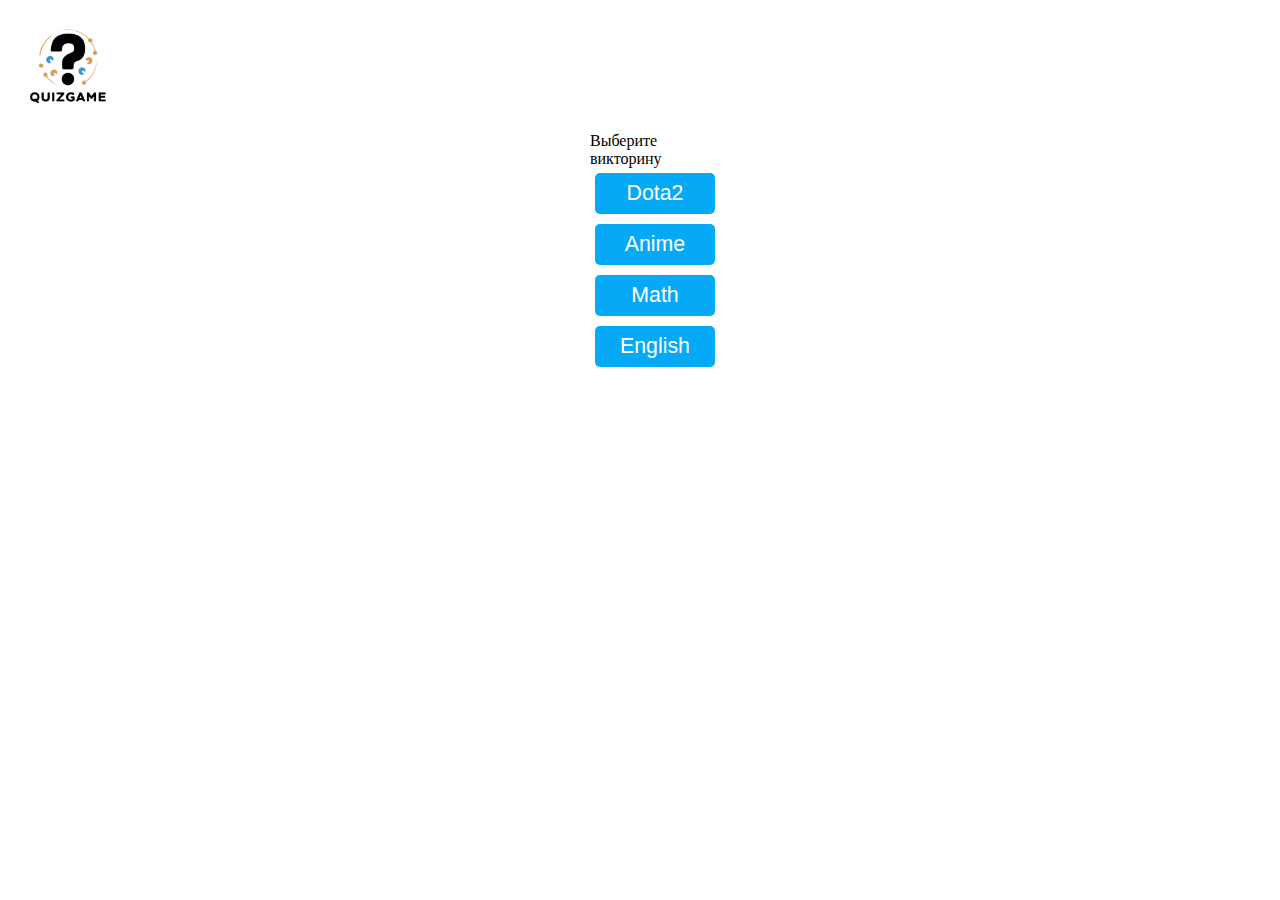
==== index.html @ c04dbc95 "Update index.html" ====
<!DOCTYPE html>
<html lang="ru">
<head>
  <meta charset="UTF-8">
  <meta name="viewport" content="width=device-width, initial-scale=1.0">
  <title>Makcoc_QuizGame</title>
  <link rel="stylesheet" href="./css/style.css">
</head>

<body>
  <div id="header_png">
    <header>
      <a href="index.html"> <img src="./images/logo.png" width="120" height="120"> </a>
    </header>
  </div>
<div id="quiz_window" class="center-div">
  <div id="head_main">Выберите викторину</div> 
    <div id="categories"  class="categories" type="button">
      <button data-id ="dota2" class="main_btns">Dota2</button>
      <button data-id ="anime" class="main_btns">Anime</button>
      <button data-id ="math" class="main_btns">Math</button>
      <button data-id ="english" class="main_btns">English</button>
    </div>

<div id="quiz_box" class="hide">
  <h2 id="question_text"> question </h2>
  <h3 id="feedback_text"></h3>
    <ul class="answers">
     
    </ul>
</div>

<div id="results">
  
</div>
</div>
  <script src="./js/index.js"></script>

</body>
</html>
---- css/style.css ----
.main_btns {
  border: 0;;
  display: inline-block;
  margin: 5px;
  cursor: pointer;
  color: #fff;
  background-color: #05a9f5;
  border-radius: 5px;
  border: 0;
  padding: 8px 16px;
  width: 120px;
  font-size: 16pt;
  }
.main_btns:hover {
  background-color: #0585c0
}
.main_btns:active {
  background-color: #0773a5
}

.hide {
  display: none;
}

.center-div
{
  margin: 0 auto;
  width: 100px;
  height: 100px;
  border-radius: 3px;
}

.answers {
  list-style-type: none;
  padding: 0;
  display: grid;
  grid-template-columns: repeat(2, 300px);
  grid-gap: 10px;
}
.answers_btn {
  width: 100%;
  cursor: pointer;
  color: #fff;
  background-color: #05a9f5;
  border: 0;
  font-size: 16pt;
  border-radius: 5px;
}
.answers_btn:hover {
  background-color: #0585c0
}
.answers_btn:active {
  background-color: #0773a5
}
.button_wrong
{
   background: #EB6465;
}
 
.button_correct
{
   background: #5EB97D;
}
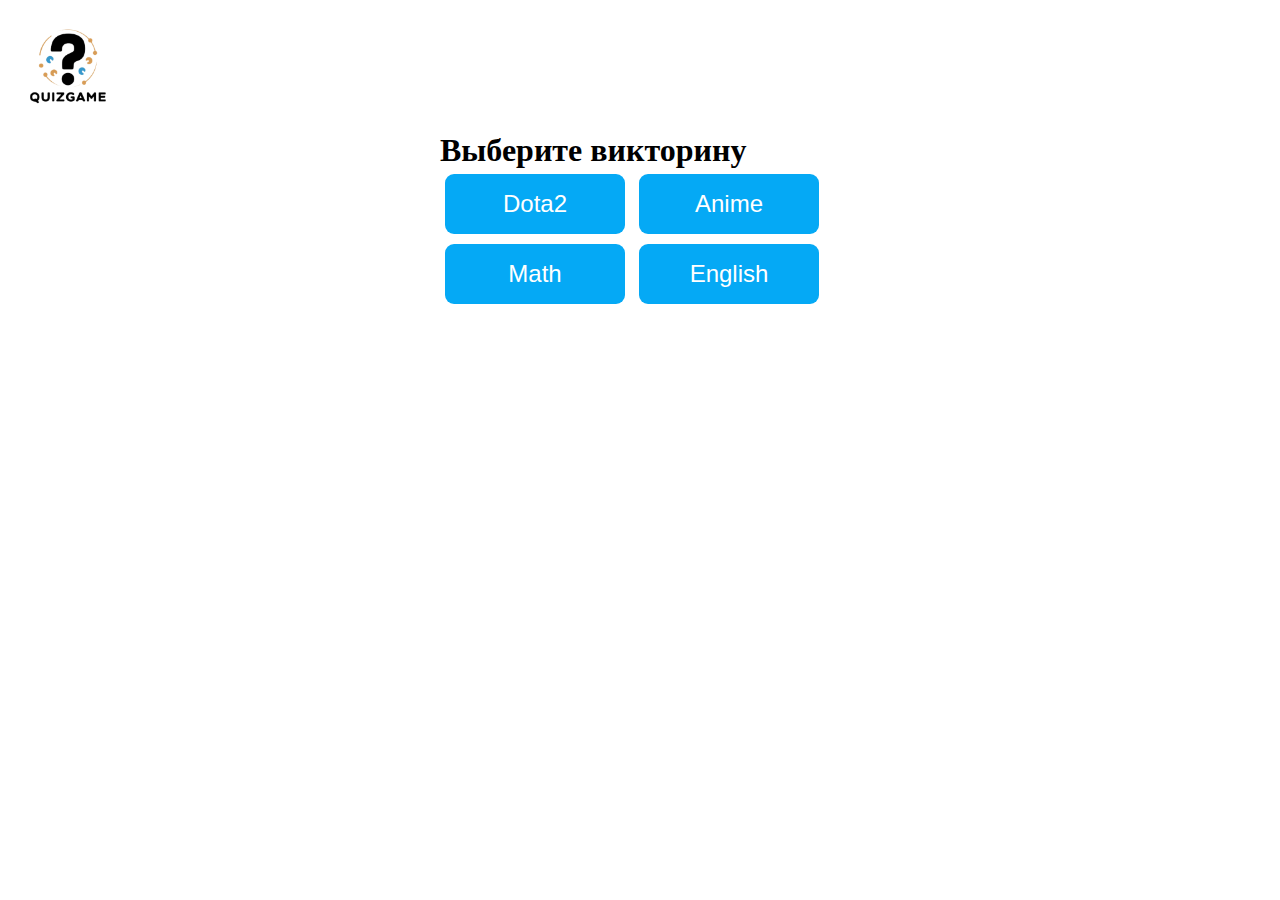
==== commit d25ca576: "Update index.html" ====
--- a/index.html
+++ b/index.html
@@ -14,12 +14,12 @@
     </header>
   </div>
 <div id="quiz_window" class="center-div">
-  <div id="head_main">Выберите викторину</div> 
+  <div id="head_main" class="header_main">Выберите викторину</div> 
     <div id="categories"  class="categories" type="button">
-      <button data-id ="dota2" class="main_btns">Dota2</button>
-      <button data-id ="anime" class="main_btns">Anime</button>
-      <button data-id ="math" class="main_btns">Math</button>
-      <button data-id ="english" class="main_btns">English</button>
+      <button id ="dota2" class="main_btns">Dota2</button>
+      <button id ="anime" class="main_btns">Anime</button>
+      <button id ="math" class="main_btns">Math</button>
+      <button id ="english" class="main_btns">English</button>
     </div>
 
 <div id="quiz_box" class="hide">
--- a/css/style.css
+++ b/css/style.css
@@ -5,11 +5,11 @@
   cursor: pointer;
   color: #fff;
   background-color: #05a9f5;
-  border-radius: 5px;
+  border-radius: 9px;
   border: 0;
-  padding: 8px 16px;
-  width: 120px;
-  font-size: 16pt;
+  padding: 16px 16px;
+  width: 180px;
+  font-size: 18pt;
   }
 .main_btns:hover {
   background-color: #0585c0
@@ -18,6 +18,10 @@
   background-color: #0773a5
 }
 
+.header_main {
+ font-size: 24pt;
+ font-weight: bold;
+}
 .hide {
   display: none;
 }
@@ -25,9 +29,8 @@
 .center-div
 {
   margin: 0 auto;
-  width: 100px;
+  width: 400px;
   height: 100px;
-  border-radius: 3px;
 }
 
 .answers {
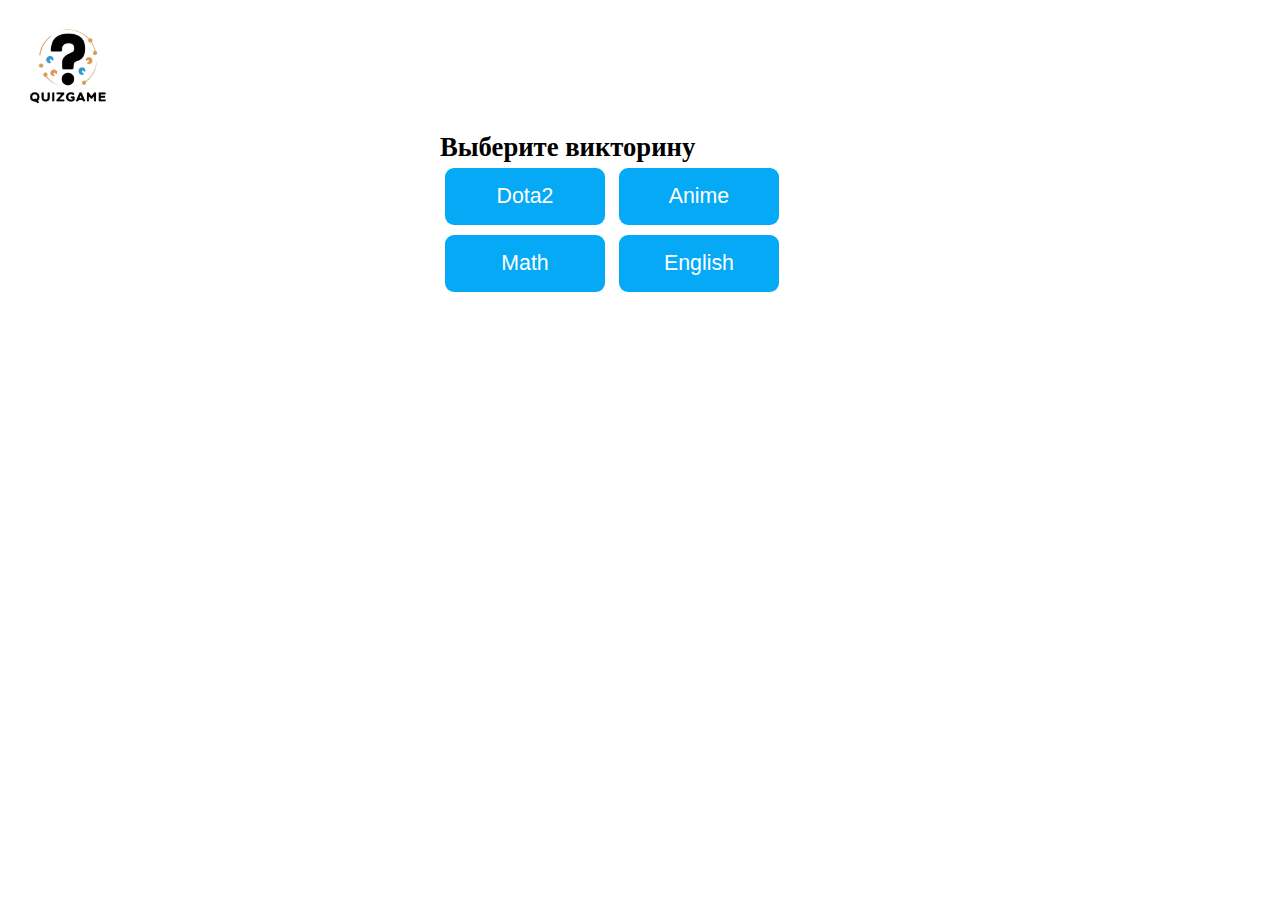
==== commit d6172456: "Update index.html" ====
--- a/index.html
+++ b/index.html
@@ -5,6 +5,7 @@
   <meta name="viewport" content="width=device-width, initial-scale=1.0">
   <title>Makcoc_QuizGame</title>
   <link rel="stylesheet" href="./css/style.css">
+  <link rel=”icon” href=”/images/logo.png” type=”image/png-icon”>
 </head>
 
 <body>
--- a/css/style.css
+++ b/css/style.css
@@ -8,8 +8,8 @@
   border-radius: 9px;
   border: 0;
   padding: 16px 16px;
-  width: 180px;
-  font-size: 18pt;
+  width: 160px;
+  font-size: 16pt;
   }
 .main_btns:hover {
   background-color: #0585c0
@@ -19,7 +19,7 @@
 }
 
 .header_main {
- font-size: 24pt;
+ font-size: 20pt;
  font-weight: bold;
 }
 .hide {
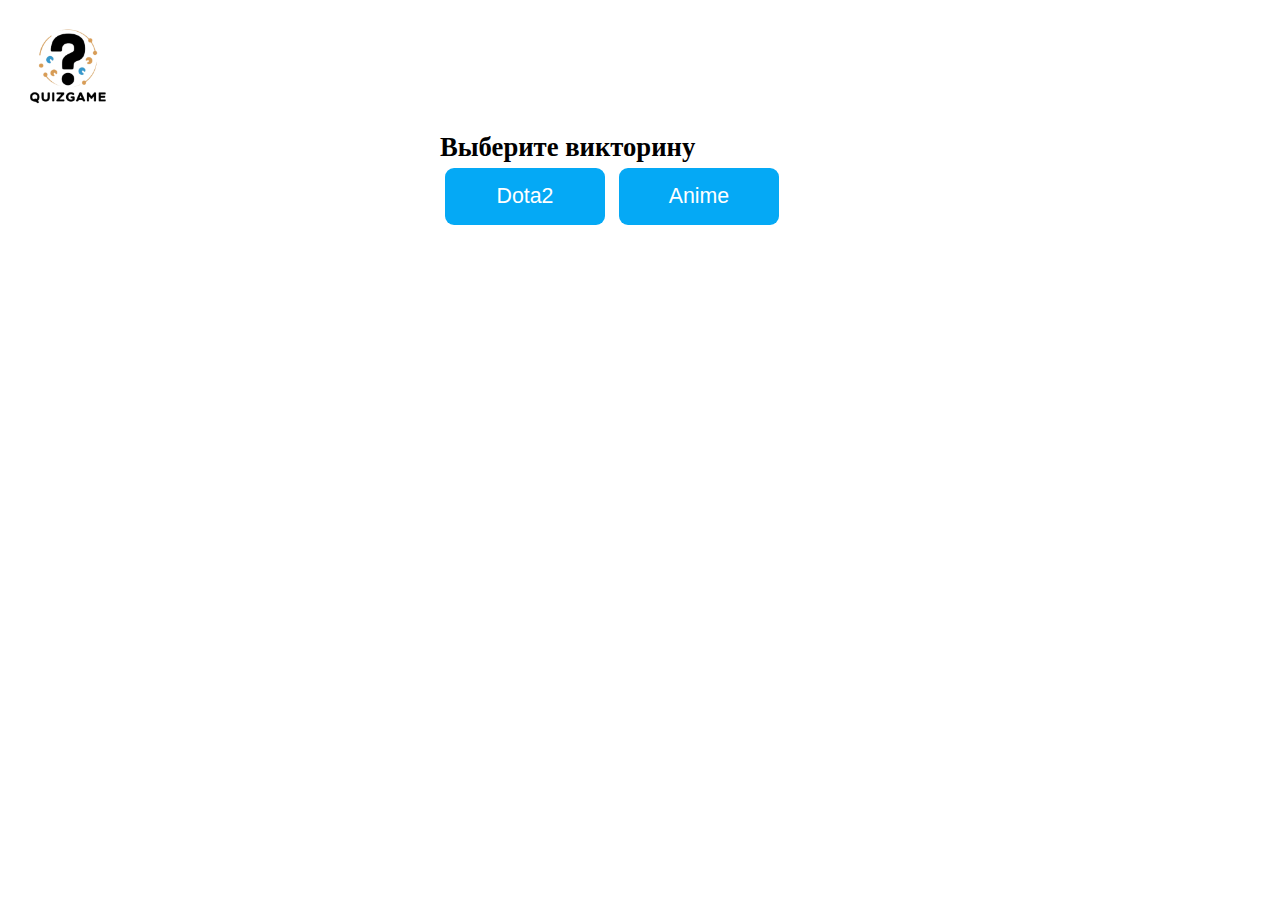
==== commit 26c0f0af: "Update index.html" ====
--- a/index.html
+++ b/index.html
@@ -5,7 +5,7 @@
   <meta name="viewport" content="width=device-width, initial-scale=1.0">
   <title>Makcoc_QuizGame</title>
   <link rel="stylesheet" href="./css/style.css">
-  <link rel=”icon” href=”/images/logo.png” type=”image/png-icon”>
+  <link rel=”icon” sizes="180x180" href=”/images/logo.png” type=”image/png”>
 </head>
 
 <body>
--- a/css/style.css
+++ b/css/style.css
@@ -1,3 +1,7 @@
+html, body {
+    overflow-x: hidden;
+}
+
 .main_btns {
   border: 0;;
   display: inline-block;
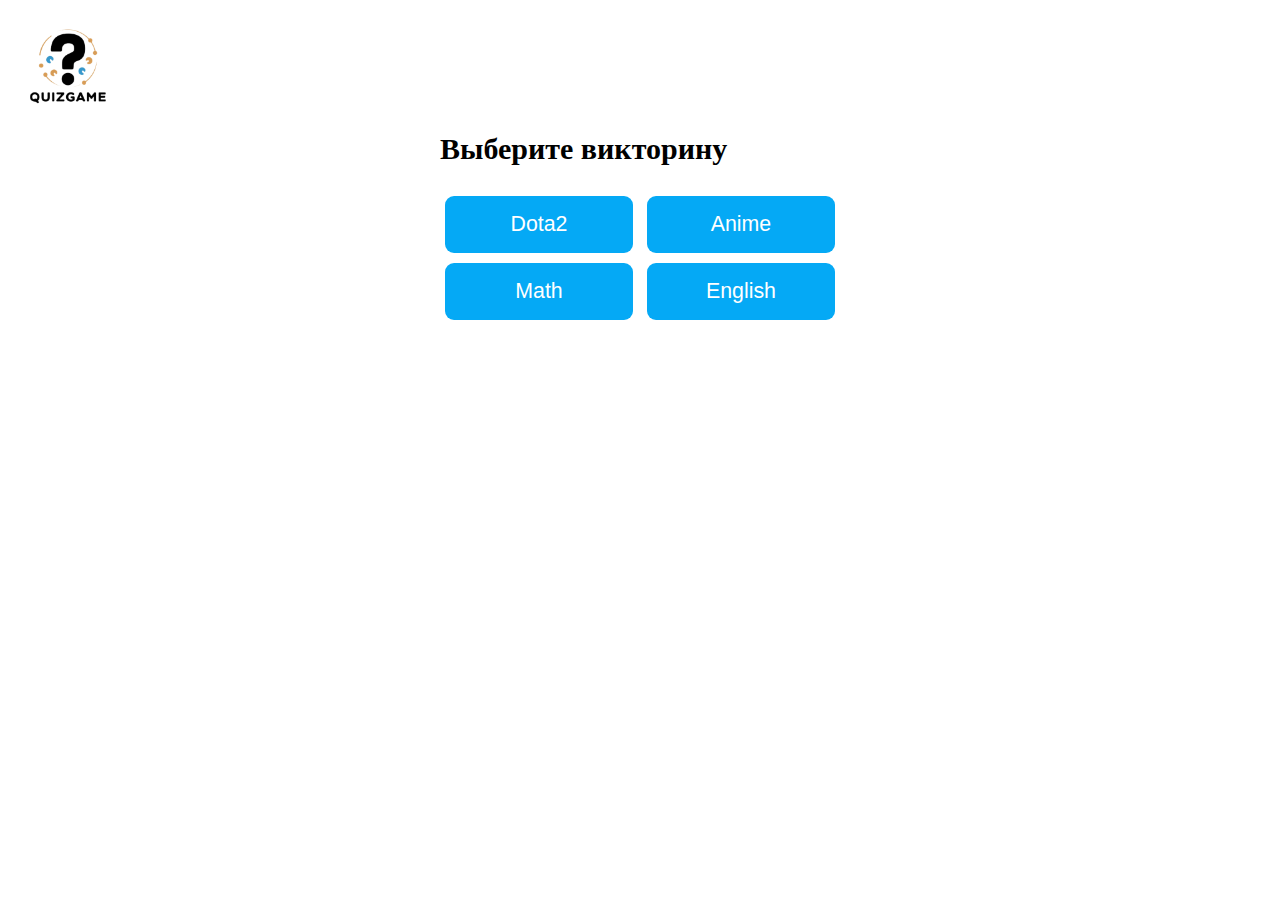
==== commit c4f1a9e6: "1" ====
--- a/index.html
+++ b/index.html
@@ -23,14 +23,6 @@
       <button id ="english" class="main_btns">English</button>
     </div>
 
-<div id="quiz_box" class="hide">
-  <h2 id="question_text"> question </h2>
-  <h3 id="feedback_text"></h3>
-    <ul class="answers">
-     
-    </ul>
-</div>
-
 <div id="results">
   
 </div>
--- a/css/style.css
+++ b/css/style.css
@@ -1,7 +1,3 @@
-html, body {
-    overflow-x: hidden;
-}
-
 .main_btns {
   border: 0;;
   display: inline-block;
@@ -12,7 +8,7 @@
   border-radius: 9px;
   border: 0;
   padding: 16px 16px;
-  width: 160px;
+  width: calc(50% - 12px);
   font-size: 16pt;
   }
 .main_btns:hover {
@@ -23,8 +19,10 @@
 }
 
 .header_main {
- font-size: 20pt;
+ font-size: 30px;
  font-weight: bold;
+ margin-bottom: 25px;
+
 }
 .hide {
   display: none;
@@ -33,7 +31,7 @@
 .center-div
 {
   margin: 0 auto;
-  width: 400px;
+  max-width: 400px;
   height: 100px;
 }
 
